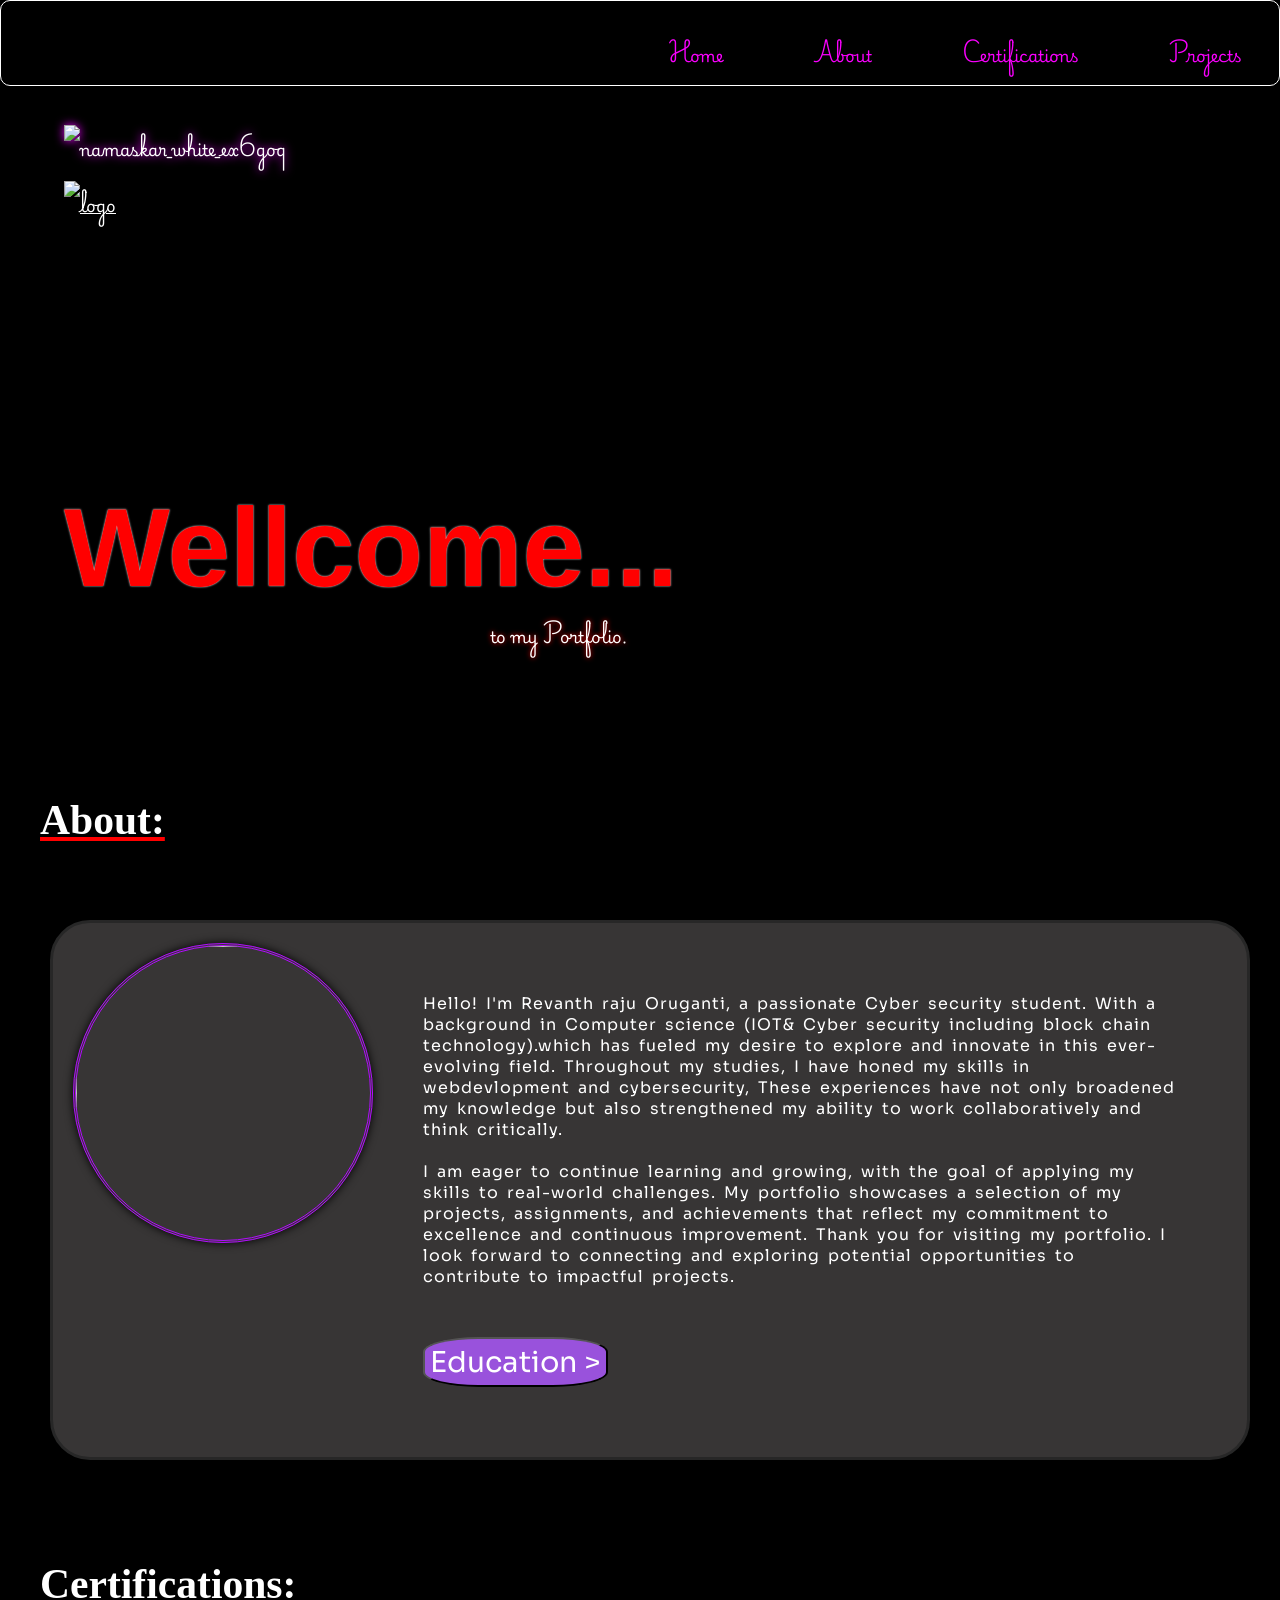
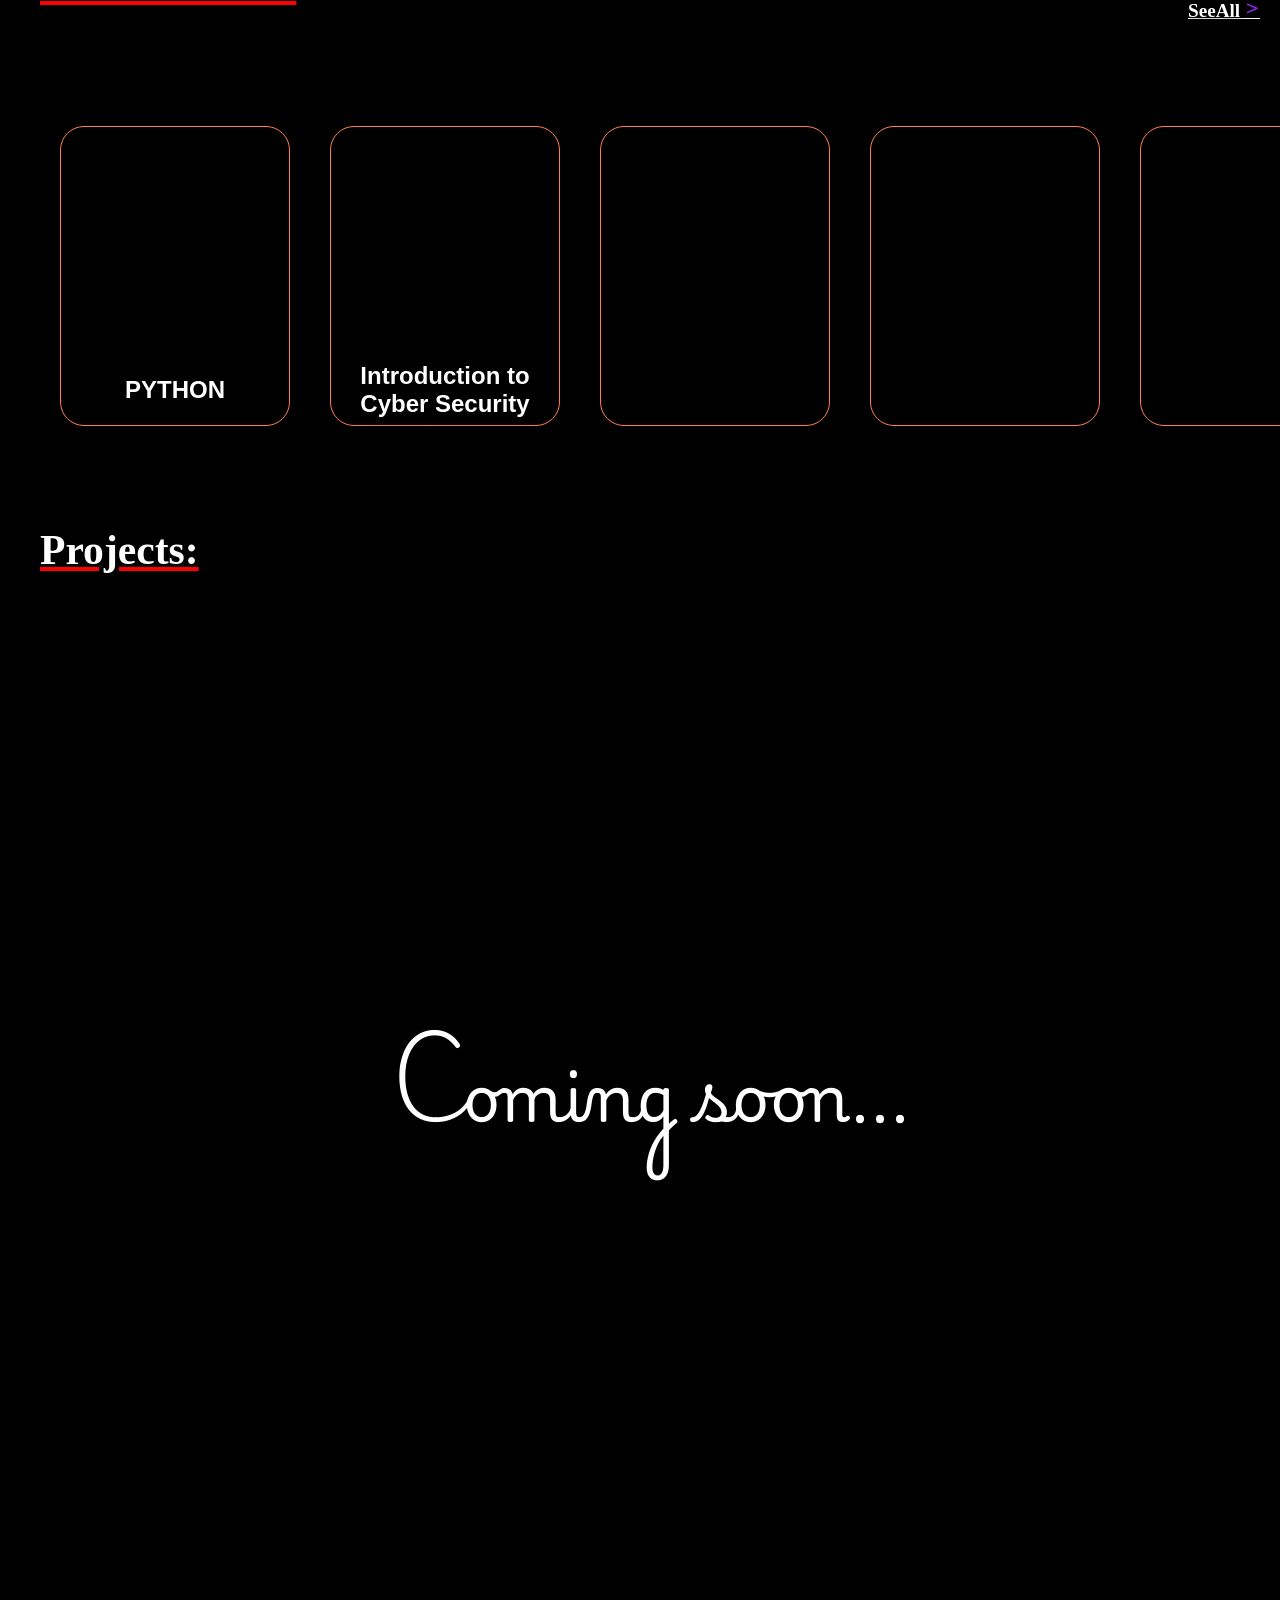
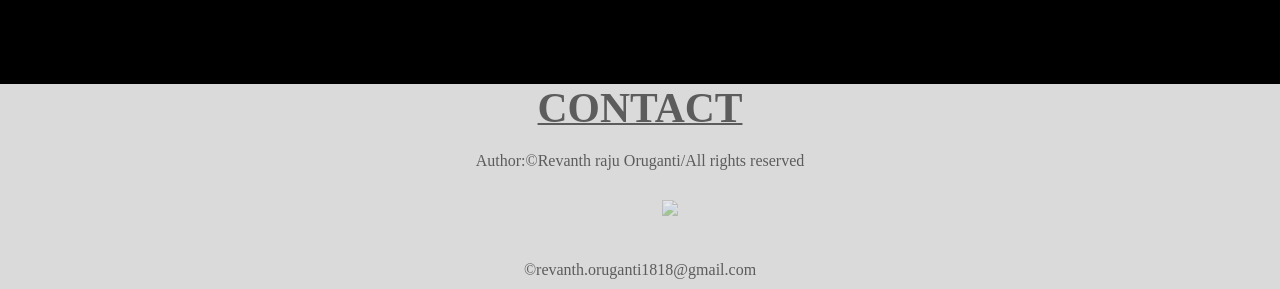
==== myweb.html @ f61762e8 "RevanthrajuOruganti" ====
<!DOCTYPE html>
<html lang="en">
<head>
    <meta charset="UTF-8">
    <meta name="viewport" content="width=device-width, initial-scale=1.0">
    <title>RevanthrajuOruganti</title>
    
<link rel="stylesheet" href="myweb.css">


</head>




<body>

    <nav>
            
        <div class="navi">

            <a href='#' class="navi home" >Home</a>
            <a href=#about class="navi">About</a>
            <a href=#cert class="navi">Certifications</a>
            <a href=#projects class="navi">Projects</a>
            <a href=#contact class="navi">Contact</a>
            
        </div>

    </nav>





<div>
    <img src="https://res.cloudinary.com/drascwhs7/image/upload/v1723903691/namaskar_white_ex6goq.png" alt="namaskar_white_ex6goq" style="width: 500px;"class="first-photo"><br>
    <a href="#"><img src="https://res.cloudinary.com/drascwhs7/image/upload/v1723904122/logo70_inpacv.png" alt="logo" class="logo"></a>









    <div class="welcome" id="welcome">
        
       
        <h1 style=" animation: welcome 3s infinite; color: red; font-family: 'Lucida Sans', 'Lucida Sans Regular', 
        'Lucida Grande', 'Lucida Sans Unicode', Geneva, Verdana, sans-serif ;font-size:7rem;">Wellcome...</h1>
        
            <p style="font-weight: 550;margin-left: 35%;"> to  my Portfolio. </p>

    </div>





<div class="bag">
<!-- ------------------------------------------ABOUT-------------------------------------------------- -->
<br><br><br>
    <div class="about" id="about">
        <h1>About:</h1>
        <br>
    <div class="myab">
        <img src="https://res.cloudinary.com/drascwhs7/image/upload/v1723910110/rr_cg4c3x.png" width="300px" height="300px">
        <p class="ab-para">Hello! I'm Revanth raju Oruganti, a passionate Cyber security student. 
            With a background in Computer science (IOT& Cyber security including block chain technology).which has fueled my desire to explore and innovate in this ever-evolving field.
             Throughout my studies, I have honed my skills in webdevlopment and cybersecurity, These experiences have not only broadened my knowledge but also strengthened my ability to work collaboratively and think critically. <br><br>
            
            I am eager to continue learning and growing, with the goal of applying my skills to real-world challenges. My portfolio showcases a selection of my projects, assignments, and achievements that reflect my commitment to excellence and continuous improvement.
            
            Thank you for visiting my portfolio. I look forward to connecting and exploring potential opportunities to contribute to impactful projects. <br>
            <button type="button" class="Education"> Education ></button></p>
              
           
    </div>
    
</div>

<!-- -------------------------------------------------------CERTIFICATIONS------------------------------------------------------------- -->


<div class="cert" id="cert">
    <div class="see">
    <h1>Certifications:</h1>
    <h3 class="seeall" onclick="seeall()">SeeAll <span style="color:blueviolet;">></span></h3>
</div>
    <br>


<div class="cardrow">

<!-- card1 -->

<div class="flip-card" onclick="python()" >
    <div class="flip-card-inner">
        <div class="flip-card-front1">
            
            <p class="titlef1">PYTHON</p>
           
        </div>

        <div class="flip-card-back1">
           
            <a href="" class="titleb1">Python Essentials 1</a>
            
        </div>
    </div>
</div>

<!-- card2 -->

<div class="flip-card" onclick="cyber()">
    <div class="flip-card-inner">
        <div class="flip-card-front2">
            <p class="titlef2">Introduction to Cyber Security</p>
        </div>
        <div class="flip-card-back2" href="#">
            <a href=""class="titleb2">Cyber Security</a>
        </div>
    </div>
</div>

<!-- card3 promt-->
 
<div class="flip-card" onclick="prompt()">
    <div class="flip-card-inner">
        <div class="flip-card-front3">
            
        </div>
        <div class="flip-card-back3">
            <a class="titleb3">Prompt Engineering</a>
        </div>
    </div>
</div>



<!-- card4 ccna-->


<div class="flip-card"onclick="ccna()">
    <div class="flip-card-inner">
        <div class="flip-card-front4">
            
        </div>
        <div class="flip-card-back4">
            <a class="titleb4">Computer Networks</a>
            
        </div>
    </div>
</div>

<!-- Card5resweb -->

<div class="flip-card"onclick="resweb()">
    <div class="flip-card-inner">
        <div class="flip-card-front5">
    

        </div>
        <div class="flip-card-back5">
            <p class="titleb5">Responsive web design</p>
            
        </div>
    </div>
</div>



<!-- -----------card6-linux--------- -->
<div class="flip-card" onclick="linux()">
    <div class="flip-card-inner">
        <div class="flip-card-front6">
    

        </div>
        <div class="flip-card-back6">
            <p class="titleb6">Introduction to Linux</p>
            
        </div>
    </div>
</div>
<!-- card7ethical -->
<div class="flip-card" onclick="ethical()">
    <div class="flip-card-inner">
        <div class="flip-card-front7">
    

        </div>
        <div class="flip-card-back7">
            <p class="titleb7">Basics of EthicalHacking</p>
            <p></p>
        </div>
    </div>
</div>

</div>


</div>

<!-- -------------------------------------------------------Projets---------------------------------------------------------->

<div class="projects" id="projects">
    <h1>Projects:</h1>
    <br>
    <h2 style="font-size: 4rem;margin-top:30%;margin-bottom: 40%; text-align: center;">Coming soon...</h2>
</div>





    
  



<footer id="contact">
        <h2>CONTACT</h2>
        <p style="margin-top: 20px;">Author:&copy;Revanth raju Oruganti/All rights reserved</p>
        <div class="contactIcon">
            <a href="https://www.linkedin.com/in/revanth-raju-oruganti-368975259" target="_blank"><img src="https://res.cloudinary.com/drascwhs7/image/upload/v1723903703/linkedin_txs9fa.png" alt="" style="width: 40px;margin: 10px;"></a>
            <a href="https://github.com/0-revanth" target="_blank"><img src="https://res.cloudinary.com/drascwhs7/image/upload/v1723910969/github_svzwem.png" alt="" style="width: 40px;margin: 10px;opacity: 85%;"></a>
            <a href="https://www.facebook.com/revanth.king.1004/"target="_blank"><img src="https://res.cloudinary.com/drascwhs7/image/upload/v1723903673/facebook_mi0k0a.png" alt=""style="width: 40px;margin:10px"></a>
            <a href="https://www.instagram.com/revanth_king__7/"target="_blank"><img src="https://res.cloudinary.com/drascwhs7/image/upload/v1723903703/instagram_zhfsst.png"style="width: 40px;margin:10px ;opacity: 75%;"></a>
        </div>
        <p style="padding-bottom: 10px;">&copy;revanth.oruganti1818@gmail.com</p>
</footer>
</div>
</div>
<script type="text/javascript" src="myweb.js">
</script>
</body>


</html>
---- myweb.css ----
@import url('https://fonts.googleapis.com/css2?family=Playwrite+FR+Trad:wght@100..400&display=swap');
@import url('https://fonts.googleapis.com/css2?family=Sora:wght@100..800&display=swap');


*{
    margin: 0;
    padding:0;
    font-family: "Playwrite FR Trad", cursive;
    font-optical-sizing: auto;
    font-weight: weight;
    font-style: normal;
    box-sizing: border-box;
    color:white;
    
}


body{
    
    width:100%;
    height: 100%;
    background-color: black;
    background-image: url(https://res.cloudinary.com/drascwhs7/image/upload/v1723910106/1723904558776_wk8e0n.jpg);
    background-repeat: no-repeat;
    background-size:cover;
    background-position:center;
    background-attachment: fixed;
}


nav{
    display:flex;
    flex-direction: row;
    position:fixed;
    top:0;
    border:solid 1px white;
    border-radius: 10px;
    z-index: 10;
    background-color: rgba(0, 0, 0, 0.694);
    width: 100%;
    
    
    
   
}



.navi{
    display: flex;
    justify-content:space-around;
    padding:0px 45px 4px 45px;
    margin-top: 15px;
    text-decoration: none;
    color: rgb(251, 0, 255);  
     
}
    
    
    
.home{
  margin-left: 70%;
}

@keyframes navi-start{
  0%{
    
    color:rgb(255, 255, 255);
    font-size:1.01rem;
    text-shadow:0 0 5px rgb(0, 204, 255) ;
    
    background-color: rgba(0, 0, 0, 0.806);
    max-width: 100%;
  }

}
 nav:hover{
  transition: all 0.2s ease-in-out;
  background-color: rgba(0, 0, 0, 0.897);
    max-width: 100%;

 }


.navi:hover{
    transition: all 0.2s ease-in-out;
    color:rgb(255, 255, 255);
    font-size:1.01rem;
    text-shadow:0 0 5px rgb(0, 204, 255) ;
    
}
.first-photo{
  padding-top: 10px;
  margin-top: 9%;
  margin-left:5% ;
  animation: starting 3s;
  filter: drop-shadow(0 0 5px rgb(234, 0, 255));
  
  
}

.logo{
  position: sticky;
  top:0;
  z-index: 11;
  padding-top: 10px;
  margin-left:5% ;
  animation: starting 4s;
  

}



@keyframes starting{
  from{
    opacity: 0%;
  }
  to{
    opacity: 100%;
  }
}



.welcome{
    margin-top: 20%;
    margin-left: 5%;
    
    text-shadow: 0 0 5px red;
    
    
}




.welcome h1{
    text-shadow: 0 0 2px white;

}
@keyframes welcome{
  0%{
    font-size: 7rem;
    letter-spacing: 0px;
    
  }
  50%{
    font-size: 7.5rem;
    letter-spacing: 10px;
    margin-left: 3%;
    
  }
  100%{
    font-size: 7rem;
    letter-spacing: 0px;
    
  }
}
.bag{
  background-image:linear-gradient(rgba(0, 0, 0, 0),rgba(0, 0, 0, 0.85),rgba(0, 0, 0, 0.92),rgba(0, 0, 0, 0.92));
}

/**************************************************ABOUT********************************************************************/



.about{
    padding-left: 20px;


}


.about h1{
    padding-left: 20px;
    font-family: "robotic";
    font-size: 2.6rem;
    text-decoration: underline red;
    position: sticky;
    top: 10.5%;
    
}
.about img{
    border: double rgb(178, 12, 255);
    border-radius: 50%;
    box-shadow: 0 0 10px black;
    animation: imgglow 5s infinite;
    
}

@keyframes imgglow{
  0%{
    box-shadow: 0 0 10px blue;
  }
  20%{
    box-shadow: 0 0 10px skyblue;
  }
  40%{
    box-shadow: 0 0 10px greenyellow;
  }
  60%{
    box-shadow: 0 0 10px yellow;
  }
  80%{
    box-shadow: 0 0 10px red;
  }
  100%{
    box-shadow: 0 0 10px black;
  }
}
.ab-para {
    padding: 50px;
    font-family: "Sora", sans-serif;
    font-size: 1rem;
    word-spacing: 3px;
    letter-spacing: 1px;
    
}
.myab{
    display: flex;
    justify-content: space-between;
    background-color:rgba(60, 58, 58, 0.927);
    padding:20px;
    margin: 30px;
    border: solid rgb(39, 39, 39);
    border-radius: 40px;
    box-shadow: 0 0 20px black;
    flex-wrap: nowrap;
   
}
.Education{
  font-family: "sora",sans-serif;
  font-size:1.8rem;
  background-color: rgb(153, 82, 220);
  margin-top: 50px;
  padding: 5px;
  border-radius: 30%;

}




/* ***************************************************************CERT************************************************************************* */
.cert{
    padding-left: 20px;
    margin-top: 100px;
}
.cert h1{
    padding-left: 20px;
    font-family: "robotic";
    font-size: 2.6rem;
    text-decoration: underline red;
    position: sticky;
    top: 10%;
    z-index: 9;

}

.see{
  display: flex;
  justify-content:space-between;
  position: sticky;
    top: 10%;
    z-index: 1;

}
.seeall{
  font-family: 'Times New Roman', Times, serif;
  font-size: larger;
  padding:20px;
  text-decoration: underline;
  text-shadow: 0 0 10px black;
}

.cardrow{
    display: flex;
    justify-content: space-around;
    overflow-y: scroll;
    scrollbar-width:none;
    

}

  
.flip-card {
    padding-left: 40px;
    margin-top: 25px;
    background-color:transparent;
    min-width: 270px;
    min-height: 300px;
    perspective: 1000px;
    font-family: sans-serif;
  }
  
  
  
  .flip-card-inner {
    position: relative;
    width: 100%;
    height: 100%;
    
    transition: all 0.8s;
    transform-style: preserve-3d;
  }
  
  .flip-card:hover .flip-card-inner {
    transform: rotateY(180deg);
    box-shadow: 0 0 20px rgb(254, 0, 254);
    border-radius:1.5rem;

  }

  


  .flip-card-front1, .flip-card-back1,
  .flip-card-front2,.flip-card-back2,
  .flip-card-front3,.flip-card-back3,
  .flip-card-front4,.flip-card-back4,
  .flip-card-front5,.flip-card-back5,
  .flip-card-front6,.flip-card-back6,
  .flip-card-front7,.flip-card-back7
  {
    box-shadow: 0 8px 14px 0 rgba(0,0,0,0.2);
    position: absolute;
    display: flex;
    flex-direction: column;
    justify-content: center;
    width: 100%;
    height: 100%;
    -webkit-backface-visibility: hidden;
    backface-visibility: hidden;
    border: 1.5px solid coral;
    border-radius: 1.5rem;
  }
  .titleb1,.titleb2,.titleb3,
  .titleb4,.titleb5,.titleb6,.titleb7
  {
    font-family:sans-serif;
    font-weight: 900;
    margin-top: 110%;
    text-align: center;
    text-shadow: 0 0 20px black;
    color: black;
    text-decoration: none;
    background:white;
    border-radius:5px;
  }

  /* Card1 */

  .flip-card-front1{
    background-image: url(https://res.cloudinary.com/drascwhs7/image/upload/v1721315086/python_k0hpr5.webp);
    background-size: cover;
    background-position: center;
  }
  
  .flip-card-back1{
    background-color:  rgb(0, 254, 0);
    background-image: url(https://res.cloudinary.com/drascwhs7/image/upload/v1723903699/python-essentials-1.1_elcnhg.png);
    background-size: contain;
    background-repeat: no-repeat;
    background-position: center;
    color: white;
    transform: rotateY(180deg);
  }

  .titlef1{
    font-size: 1.5em;
    font-weight: 900;
    text-align:center;
    margin-top:100%;
    font-family: sans-serif;
    text-shadow: 0 0 20px black;
    position: relative;
  }
  
  

  /* CARD2 */


  .flip-card-front2{
    background-image: url(https://res.cloudinary.com/drascwhs7/image/upload/v1721925914/Cyber_Security_Basics_l9strp.jpg);
    background-size: cover;
    background-position: center;
  }
  
  .flip-card-back2{
    background-color: rgb(16, 251, 255);
    background-image: url(https://res.cloudinary.com/drascwhs7/image/upload/v1721925727/introduction-to-cybersecurity_dmspiq.png);
    background-size: contain;
    background-repeat: no-repeat;
    background-position: center;
    color: white;
    transform: rotateY(180deg);
  }
  .titlef2{
    font-size: 1.5em;
    font-weight: 900;
    text-align:center;
    margin-top:100%;
    font-family: sans-serif;
    text-shadow: 0 0 20px black;
    position: relative;
  }


  /* CARD 3 */


  .flip-card-front3{
    background-image: url(https://res.cloudinary.com/drascwhs7/image/upload/v1723911209/prompteng_if0gk6.jpg);
    background-size: cover;
    background-position: center;
  }
  
  .flip-card-back3{
    background-color: rgb(235, 243, 237);
    background-image: url(https://res.cloudinary.com/drascwhs7/image/upload/v1723903682/prompt-engineering-essentials_on4ytt.png);
    background-size: contain;
    background-repeat: no-repeat;
    background-position: center;
    color: white;
    transform: rotateY(180deg);
  }


  /* CARD 4 */


  .flip-card-front4{
    background-image: url(https://res.cloudinary.com/drascwhs7/image/upload/v1723903691/ccna_z7r7wz.jpg);
    background-size: cover;
    background-position: center;
  }
  
  .flip-card-back4{
    background-color: rgb(222, 252, 24);
    background-image: url(https://res.cloudinary.com/drascwhs7/image/upload/v1723903685/ccna-introduction-to-networks_wl9qxo.png);
    background-size: contain;
    background-repeat: no-repeat;
    background-position: center;
    color: white;
    transform: rotateY(180deg);
  }


  
  /* card5 */


  .flip-card-front5{
    background-image: url(https://res.cloudinary.com/drascwhs7/image/upload/v1723911326/resweb_a9it6s.jpg);
    background-size: cover;
    background-position: center;
  }
  
  .flip-card-back5{
    background-color: rgb(0, 151, 40);
    background-image: url(https://res.cloudinary.com/drascwhs7/image/upload/v1723911323/responcive_web_wpvv6u.png);
    background-size: contain;
    background-repeat: no-repeat;
    background-position: center;
    color: white;
    transform: rotateY(180deg);
  }

/* card6 */

  .flip-card-front6{
    background-image: url(https://res.cloudinary.com/drascwhs7/image/upload/v1723911319/linux_vnzzqr.jpg);
    background-size: cover;
    background-position: center;
  }
  
  .flip-card-back6{
    background-color:  rgb(53, 53, 53);
    background-image: url(https://res.cloudinary.com/drascwhs7/image/upload/v1723911324/linuxcert_ntiaxu.jpg);
    background-size: contain;
    background-repeat: no-repeat;
    background-position: center;
    color: white;
    transform: rotateY(180deg);
  }

/* card7*/ 
 .flip-card-front7{
  background-image: url(https://res.cloudinary.com/drascwhs7/image/upload/v1723903694/ethical_ry5agn.jpg);
  background-size: cover;
  background-position: center;
}

.flip-card-back7{
  background-color:  rgb(53, 53, 53);
  background-image: url(https://res.cloudinary.com/drascwhs7/image/upload/v1723903699/ethical_101_zlhusa.jpg);
  background-size: contain;
  background-repeat: no-repeat;
  background-position: center;
  color: white;
  transform: rotateY(180deg);
}

.titlef6{
  font-size: 1.5em;
  font-weight: 900;
  text-align:center;
  margin-top:100%;
  font-family: sans-serif;
  text-shadow: 0 0 20px black;
  position: relative;
}



  


/*   **********************************************************Projects************************************************************* */


.projects{
  padding-left: 20px;
  margin-top: 100px;
}


.projects h1{
  padding-left: 20px;
    font-family: "robotic";
    font-size: 2.6rem;
    text-decoration: underline red;
    position: sticky;
    top: 10%;
}
/* ***************************************************************footer********************************************************************** */

footer{
  background-color:rgba(226, 226, 226, 0.97);
  text-align: center;

}
footer h2 ,footer p{
  font-family: "robotic";
  color:rgb(92, 92, 92);
  text-align: center;
}
footer h2{
  font-weight: bold;
  font-size: 2.6rem;
  text-decoration: underline 2px;
}

.contactIcon{
  display: flex;
  justify-content:center;
  opacity: 60%;
  margin: 10px;
  padding: 10px;
}
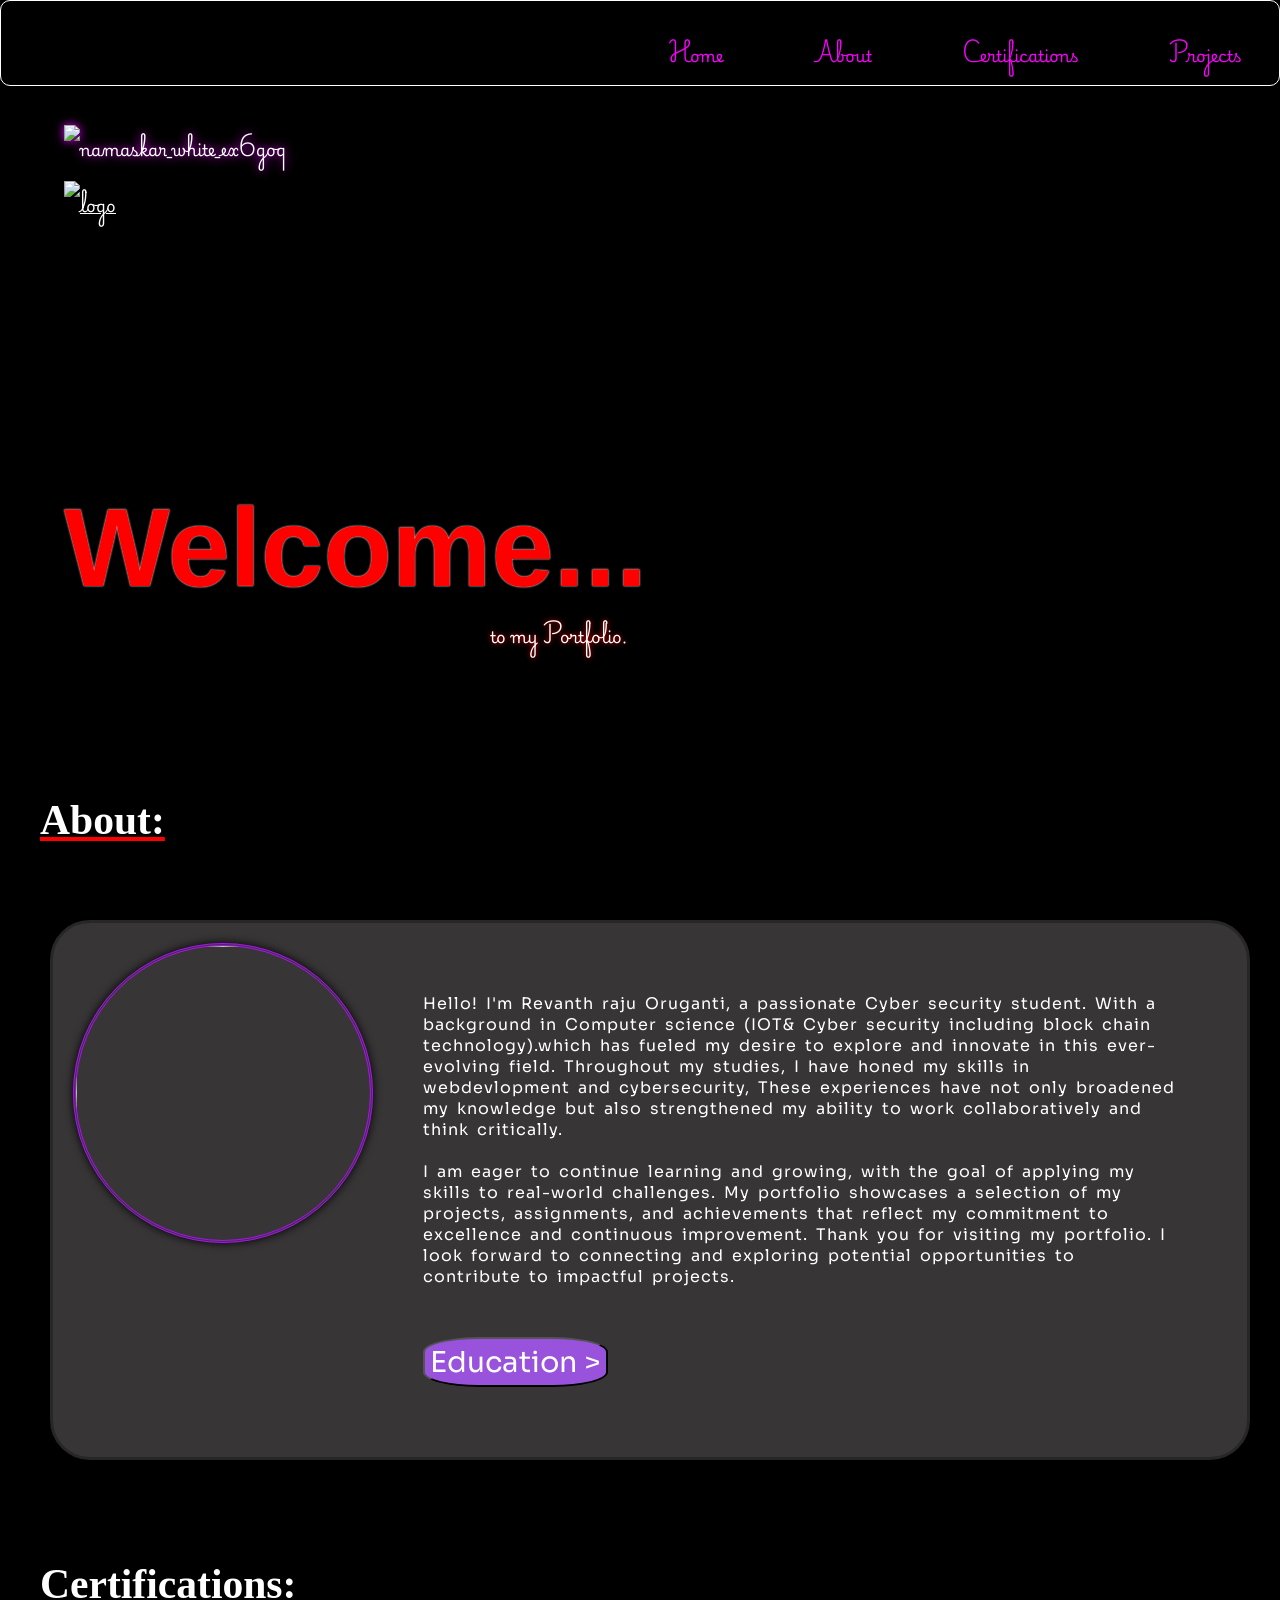
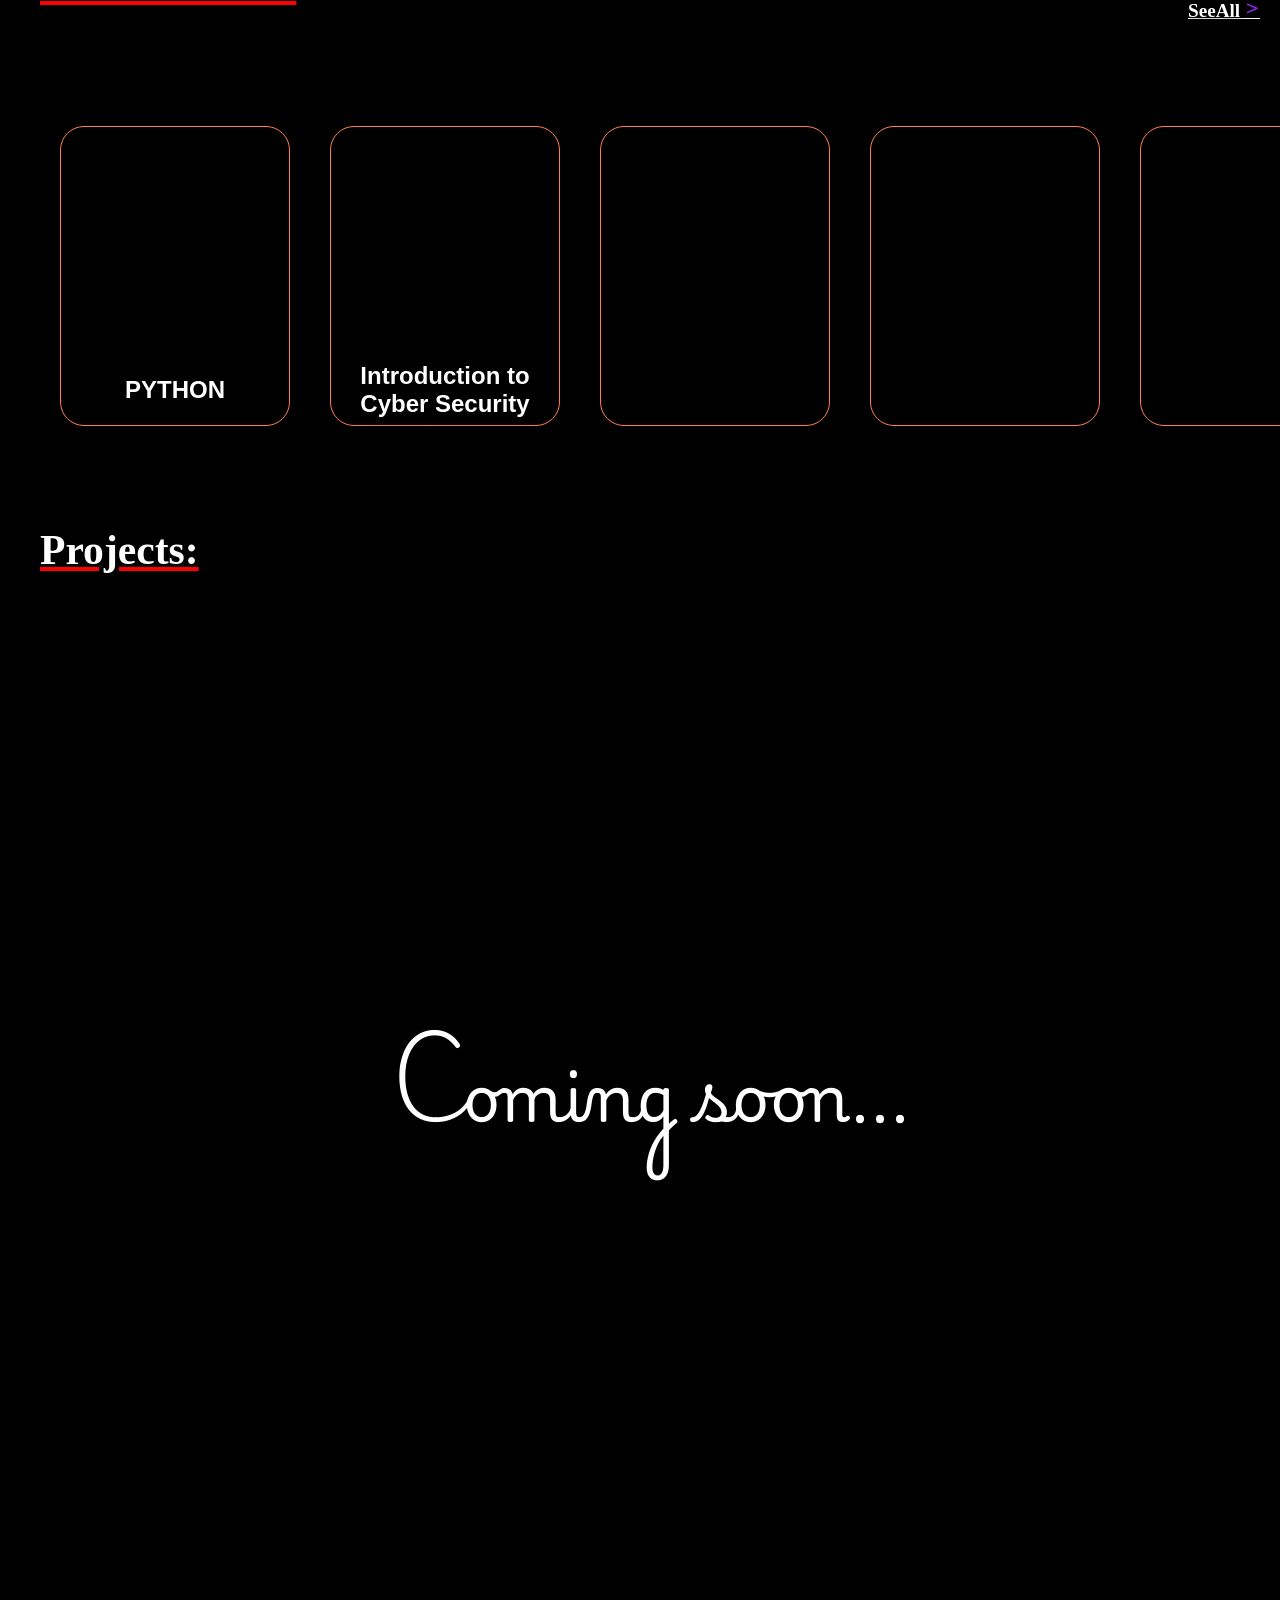
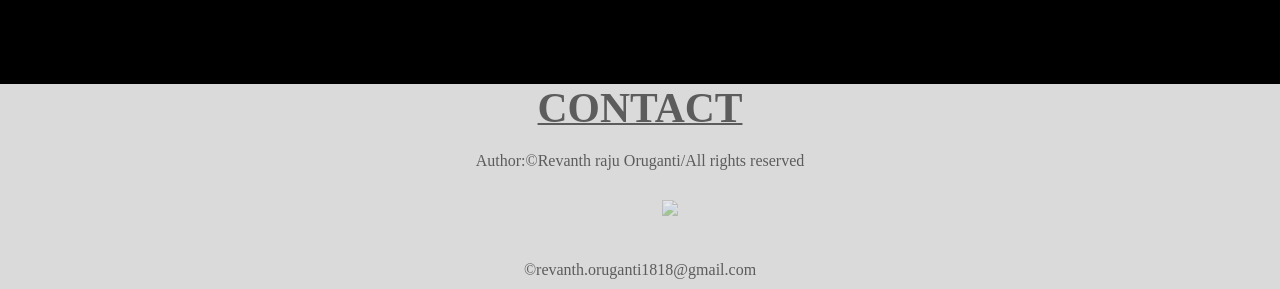
==== commit 922fdf89: "Update myweb.html" ====
--- a/myweb.html
+++ b/myweb.html
@@ -49,7 +49,7 @@
         
        
         <h1 style=" animation: welcome 3s infinite; color: red; font-family: 'Lucida Sans', 'Lucida Sans Regular', 
-        'Lucida Grande', 'Lucida Sans Unicode', Geneva, Verdana, sans-serif ;font-size:7rem;">Wellcome...</h1>
+        'Lucida Grande', 'Lucida Sans Unicode', Geneva, Verdana, sans-serif ;font-size:7rem;">Welcome...</h1>
         
             <p style="font-weight: 550;margin-left: 35%;"> to  my Portfolio. </p>
 
@@ -239,4 +239,4 @@
 </body>
 
 
-</html>+</html>
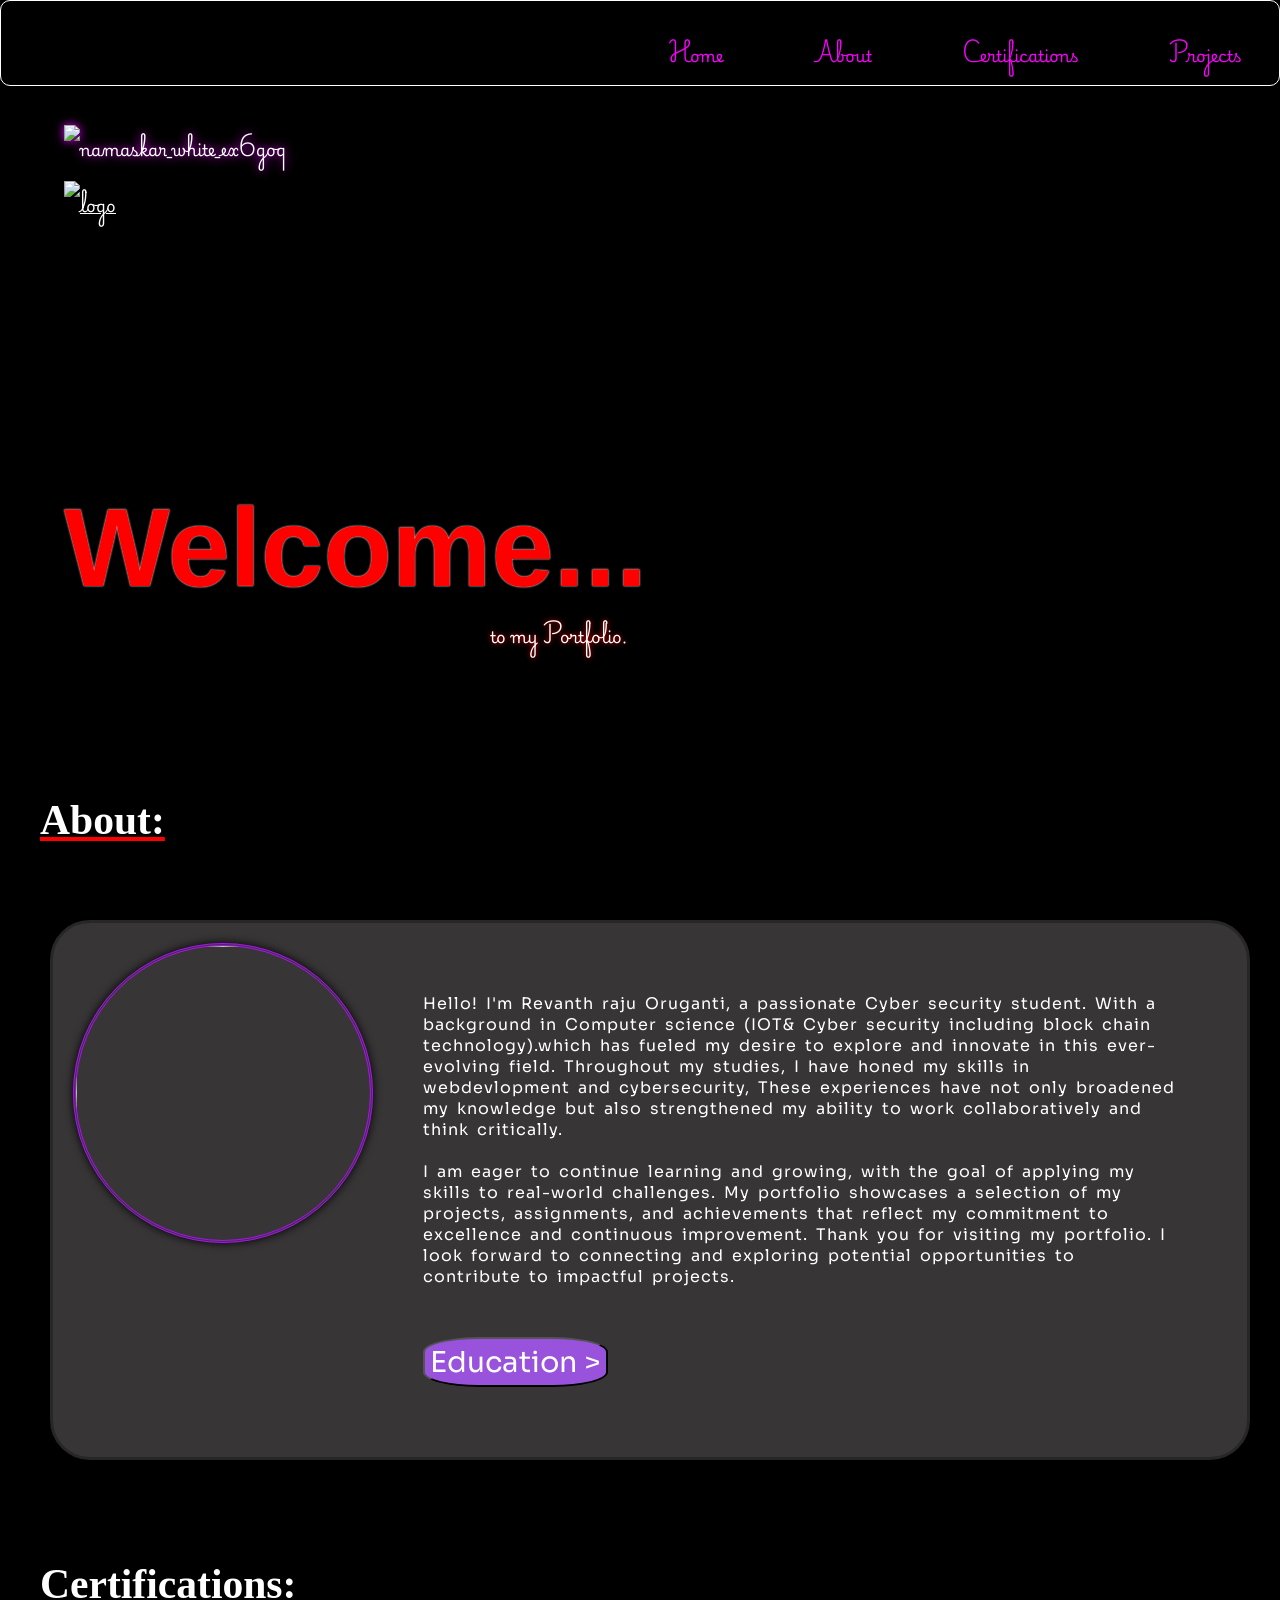
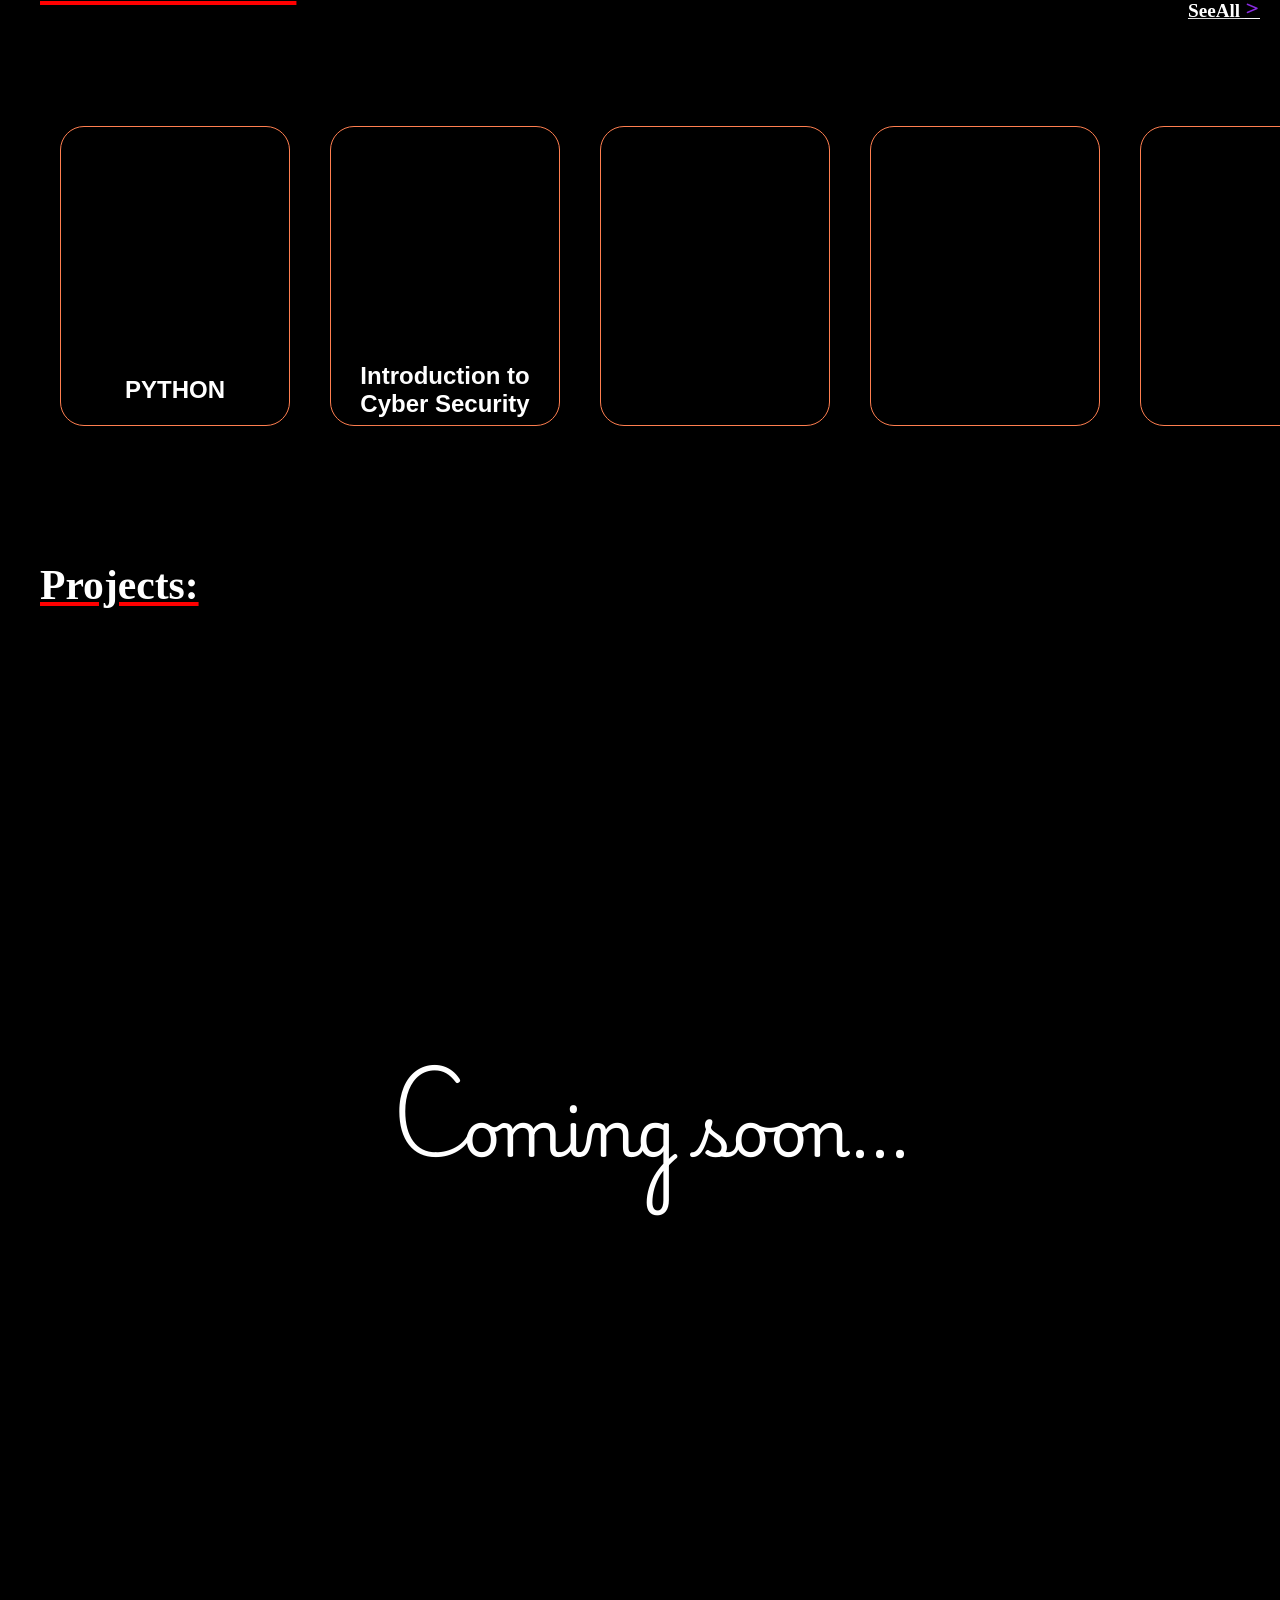
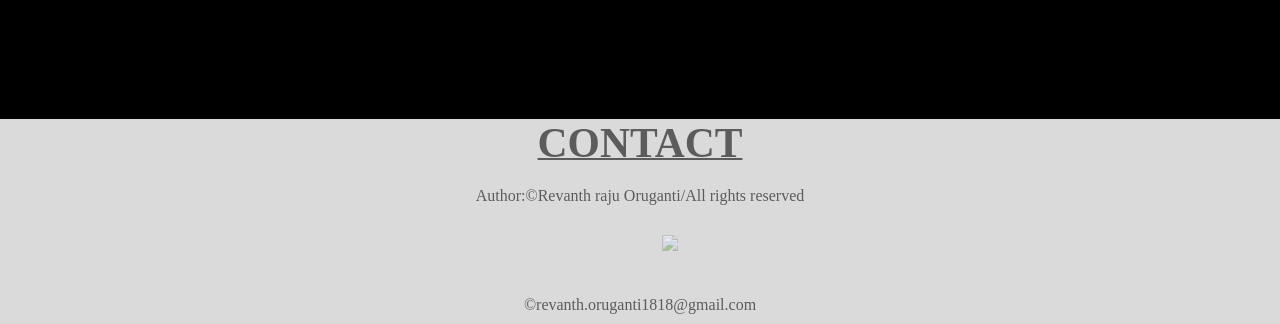
==== commit a257e5fb: "Update myweb.html" ====
--- a/myweb.html
+++ b/myweb.html
@@ -16,7 +16,7 @@
 <body>
 
     <nav>
-            
+          <a href="#"> </a>  
         <div class="navi">
 
             <a href='#' class="navi home" >Home</a>
--- a/myweb.css
+++ b/myweb.css
@@ -48,7 +48,6 @@
 
 .navi{
     display: flex;
-    justify-content:space-around;
     padding:0px 45px 4px 45px;
     margin-top: 15px;
     text-decoration: none;
@@ -276,9 +275,9 @@
 
 .cardrow{
     display: flex;
-    justify-content: space-around;
     overflow-y: scroll;
-    scrollbar-width:none;
+    scrollbar-width:thin;
+    scrollbar-color:white;
     
 
 }
@@ -287,6 +286,7 @@
 .flip-card {
     padding-left: 40px;
     margin-top: 25px;
+    margin-bottom:35px;
     background-color:transparent;
     min-width: 270px;
     min-height: 300px;
@@ -309,6 +309,8 @@
     transform: rotateY(180deg);
     box-shadow: 0 0 20px rgb(254, 0, 254);
     border-radius:1.5rem;
+    width:110%;
+    height:110%;
 
   }
 
